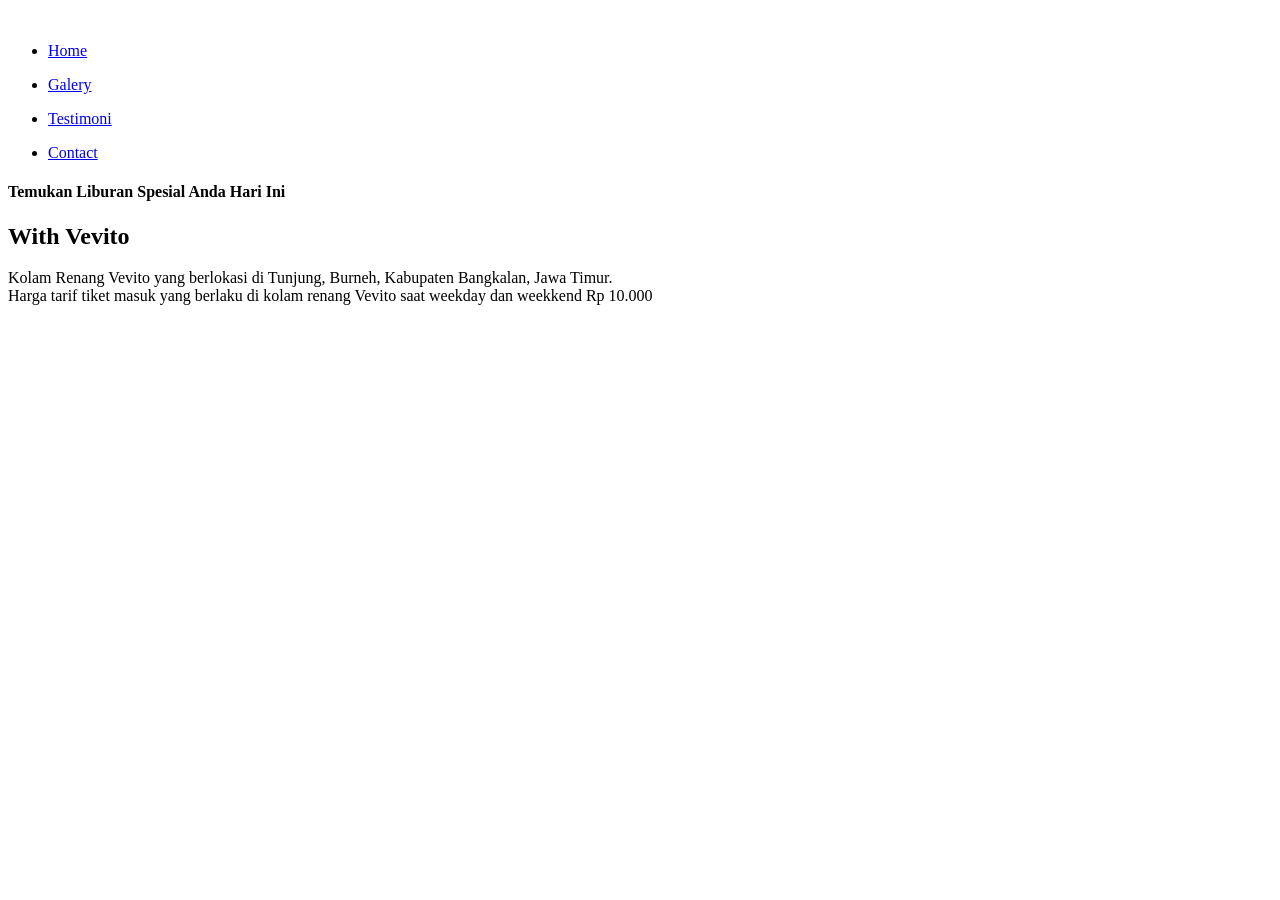
==== web.html @ 069cc3d6 "menambahkan home pada website" ====
<!DOCTYPE html>
<html lang="en">
<head>
    <meta charset="UTF-8">
    <meta name="viewport" content="width=device-width, initial-scale=1.0">
    <title>Kolam Renang Vevito</title>
    <link rel="stylesheet" href="web.css">
    <link rel="preconnect" href="https://fonts.googleapis.com">
<link rel="preconnect" href="https://fonts.gstatic.com" crossorigin>
<link href="https://fonts.googleapis.com/css2?family=Kanit:ital,wght@1,500&family=Kranky&family=Poppins:ital,wght@0,200;0,300;0,400;0,500;0,600;0,700;1,100&display=swap" rel="stylesheet">
<link rel="stylesheet" href="https://unpkg.com/boxicons@latest/css/boxicons.min.css">

<body>
   <nav>
    <div class="logo">
        <img src="img/logo item.png" alt="" width="70px">
    </div>
    <ul>
        <li>
            <a href="#home">Home</a>
        </li>
    </ul>
    <ul>
        <li>
            <a href="#galery">Galery</a>
        </li>
    </ul>
    <ul>
        <li>
            <a href="#testimoni">Testimoni</a>
        </li>
    </ul>
    <ul>
        <li>
            <a href="#contact">Contact</a>
        </li>
    </ul>
   </nav>

    <!--home-section-->
    <section class="background" >
        <div class="home-text" id="home">
            <h4>Temukan Liburan Spesial Anda Hari Ini</h4>
            <h1>With Vevito</h1>
            <p>Kolam Renang Vevito yang berlokasi di Tunjung, Burneh, Kabupaten Bangkalan, Jawa Timur. <br>
            Harga tarif tiket masuk yang berlaku di kolam renang Vevito saat weekday dan weekkend Rp 10.000</p>
            </div>
        </div>
        </div>
    </section>
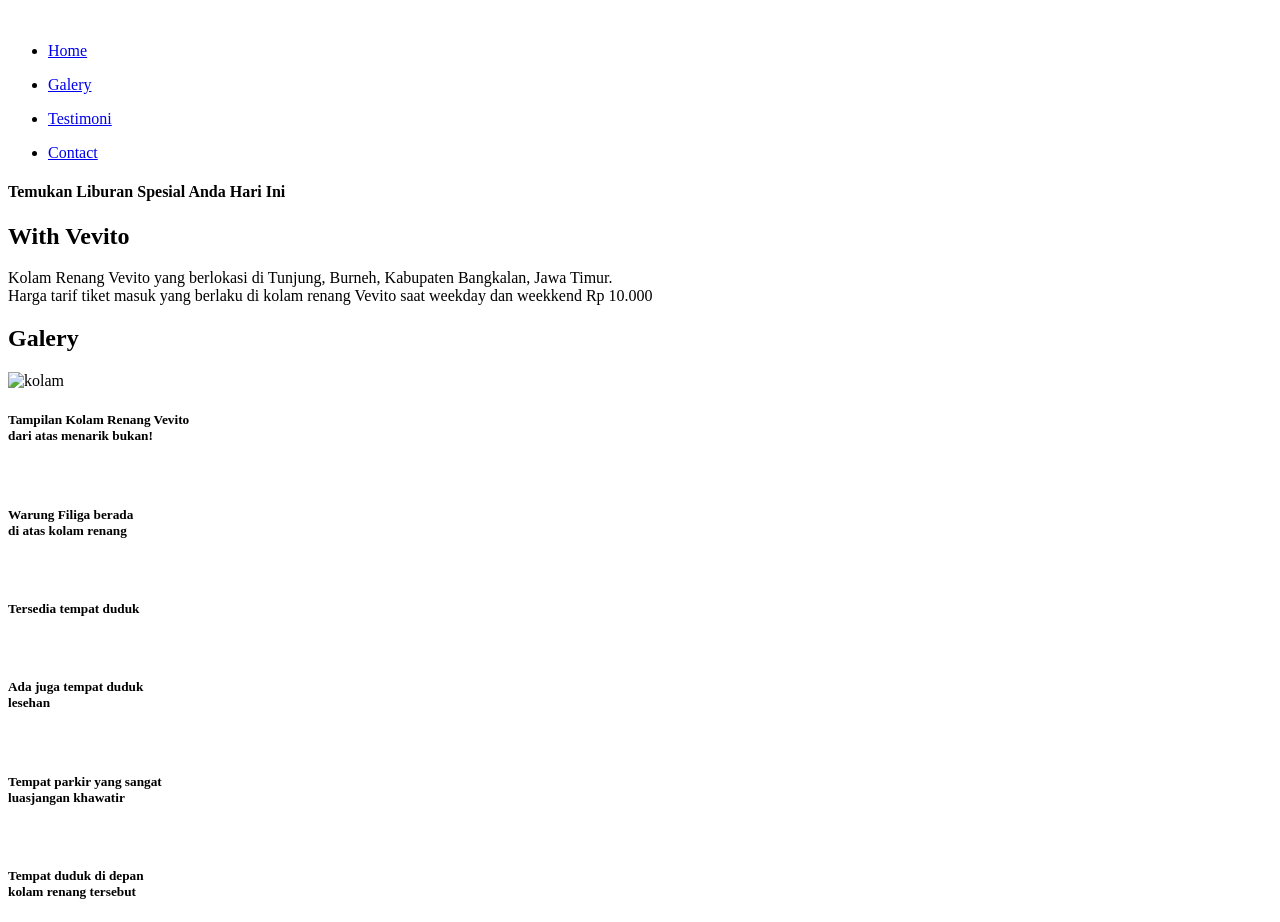
==== commit 0005b586: "menambahkan galery pada website" ====
--- a/web.html
+++ b/web.html
@@ -47,4 +47,78 @@
             </div>
         </div>
         </div>
+    </section>
+
+    <section class="galery" id="galery">
+        <div class="galery-text">
+            <h2>Galery</h2>
+        </div>
+
+        <div class="main-galery">
+            <div class="box">
+                <div class="hov-img">
+                    <img src="img/kolam dari atas.jpeg" alt="kolam" width="140px">
+                </div>
+                <div class="box-text">
+                    <div class="text-in">
+                        <h5>Tampilan Kolam Renang Vevito<br>dari atas menarik bukan!</h5>
+                    </div>
+                </div>
+            </div>
+
+            <div class="box">
+                <div class="hov-img">
+                    <img src="img/warung.jpeg" alt="" width="140px">
+                </div>
+                <div class="box-text">
+                    <div class="text-in">
+                        <h5>Warung Filiga berada<br>di atas kolam renang</h5>
+                    </div>
+                </div>
+            </div>
+
+            <div class="box">
+                <div class="hov-img">
+                    <img src="img/tempat duduk.jpeg" alt="" width="140px">
+                </div>
+                <div class="box-text">
+                    <div class="text-in">
+                        <h5>Tersedia tempat duduk</h5>
+                    </div>
+                </div>
+            </div>
+            <div class="box">
+                <div class="hov-img">
+                    <img src="img/lesehan.jpeg" alt="" width="140px">
+                </div>
+                <div class="box-text">
+                    <div class="text-in">
+                        <h5>Ada juga tempat duduk <br>lesehan</h5>
+                    </div>
+                </div>
+            </div>
+
+            <div class="box">
+                <div class="hov-img">
+                    <img src="img/tempat parkir.jpeg" alt="" width="140px" >
+                </div>
+                <div class="box-text">
+                    <div class="text-in">
+                        <h5>Tempat parkir yang sangat<br>luasjangan khawatir</h5>
+                    </div>
+                </div>
+            </div>
+
+            <div class="box">
+                <div class="hov-img">
+                    <img src="img/ruang tunggu.jpeg" alt="" width="140px">
+                </div>
+                <div class="box-text">
+                    <div class="text-in">
+                        <h5>Tempat duduk di depan<br>kolam renang tersebut</h5>
+                    </div>
+                </div>
+            </div>
+         </div>
+        
     </section>
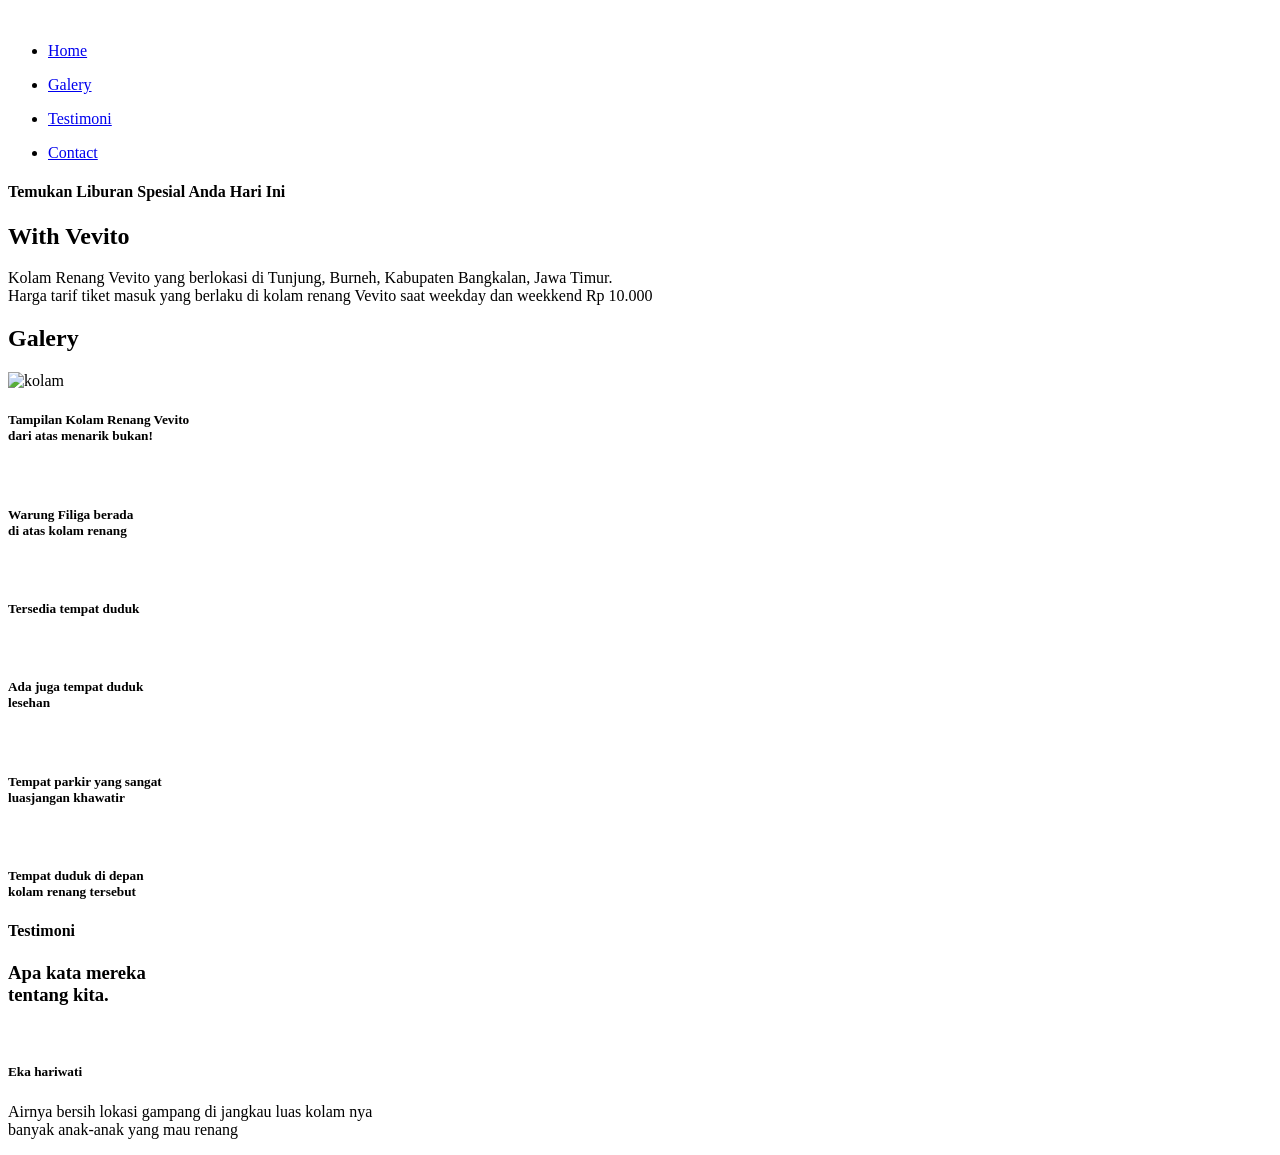
==== commit f8565931: "menambahkan testimoni pada website" ====
--- a/web.html
+++ b/web.html
@@ -121,4 +121,19 @@
             </div>
          </div>
         
+    </section>
+
+    <!-- testimoni-section -->
+    <section class="testimoni" id="testimoni">
+        <div class="test-text">
+            <div class="left">
+                <h4>Testimoni</h4>
+                <h3>Apa kata mereka <br>tentang kita.</h3>
+            </div>
+            <div class="rights">
+                <img src="img/ulasan.png" alt="" width="100px">
+                <h5>Eka hariwati</h5>
+                <p>Airnya bersih lokasi gampang di jangkau luas kolam nya <br>banyak anak-anak yang mau renang</p>
+            </div>
+        </div>
     </section>
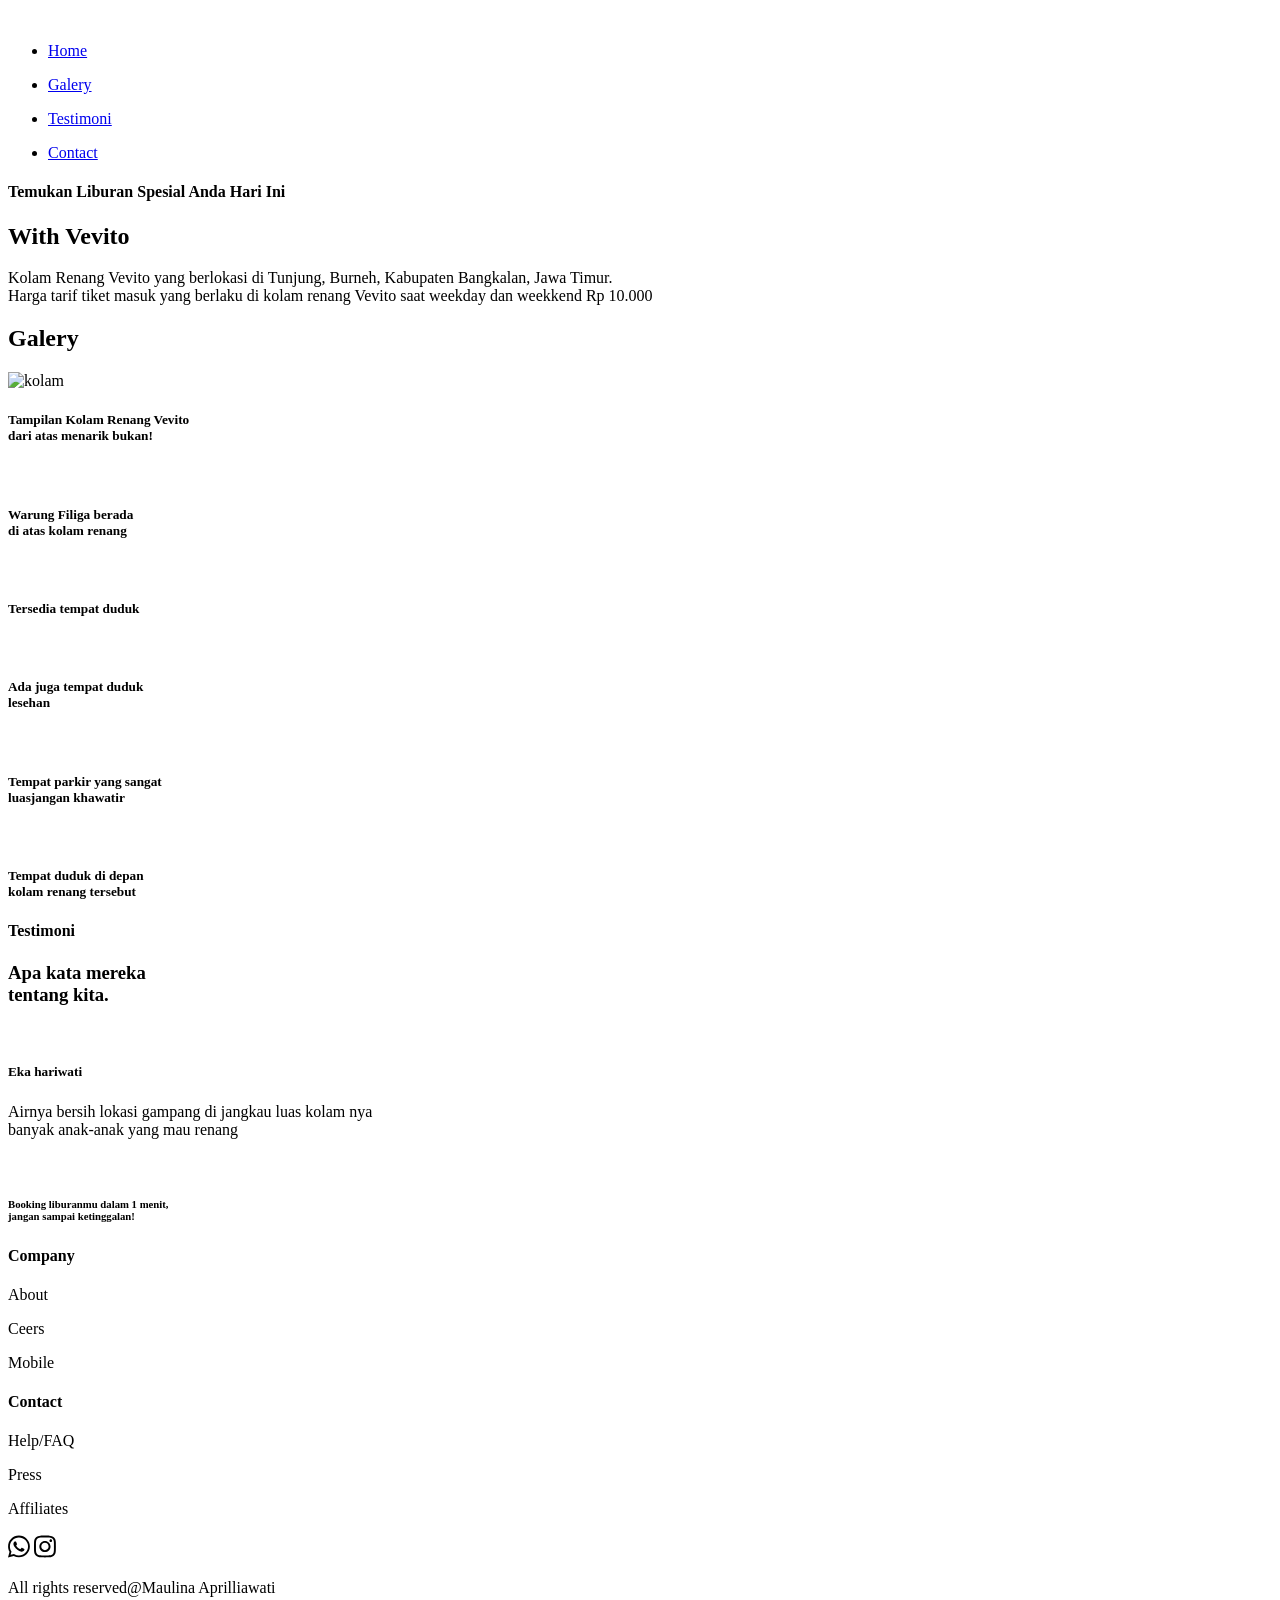
==== commit d332d369: "menambahkan contact pada website" ====
--- a/web.html
+++ b/web.html
@@ -136,4 +136,44 @@
                 <p>Airnya bersih lokasi gampang di jangkau luas kolam nya <br>banyak anak-anak yang mau renang</p>
             </div>
         </div>
-    </section>+    </section>
+
+    <!-- contact-section -->
+<section class="contact" id="contact">
+    <div class="contact-info">
+        <div class="first-info">
+            <img src="img/logo pendek.png" alt="">
+            <h6>Booking liburanmu dalam 1 menit,<br>jangan sampai ketinggalan!</h6>
+        </div>
+        <div class="sec-info">
+            <h4>Company</h4>
+            <p>About</p>
+            <p>Ceers</p>
+            <p>Mobile</p>
+        </div>
+        <div class="third-info">
+            <h4>Contact</h4>
+            <p>Help/FAQ</p>
+            <P>Press</P>
+            <p>Affiliates</p>
+        </div>
+        <div class="fifth-info">
+            <div class="icon">
+                <a href="https://wa.me/+6288217805112"><svg xmlns="http://www.w3.org/2000/svg" height="25px" viewBox="0 0 448 512"><style>svg{fill:#000000}</style><path d="M380.9 97.1C339 55.1 283.2 32 223.9 32c-122.4 0-222 99.6-222 222 0 39.1 10.2 77.3 29.6 111L0 480l117.7-30.9c32.4 17.7 68.9 27 106.1 27h.1c122.3 0 224.1-99.6 224.1-222 0-59.3-25.2-115-67.1-157zm-157 341.6c-33.2 0-65.7-8.9-94-25.7l-6.7-4-69.8 18.3L72 359.2l-4.4-7c-18.5-29.4-28.2-63.3-28.2-98.2 0-101.7 82.8-184.5 184.6-184.5 49.3 0 95.6 19.2 130.4 54.1 34.8 34.9 56.2 81.2 56.1 130.5 0 101.8-84.9 184.6-186.6 184.6zm101.2-138.2c-5.5-2.8-32.8-16.2-37.9-18-5.1-1.9-8.8-2.8-12.5 2.8-3.7 5.6-14.3 18-17.6 21.8-3.2 3.7-6.5 4.2-12 1.4-32.6-16.3-54-29.1-75.5-66-5.7-9.8 5.7-9.1 16.3-30.3 1.8-3.7.9-6.9-.5-9.7-1.4-2.8-12.5-30.1-17.1-41.2-4.5-10.8-9.1-9.3-12.5-9.5-3.2-.2-6.9-.2-10.6-.2-3.7 0-9.7 1.4-14.8 6.9-5.1 5.6-19.4 19-19.4 46.3 0 27.3 19.9 53.7 22.6 57.4 2.8 3.7 39.1 59.7 94.8 83.8 35.2 15.2 49 16.5 66.6 13.9 10.7-1.6 32.8-13.4 37.4-26.4 4.6-13 4.6-24.1 3.2-26.4-1.3-2.5-5-3.9-10.5-6.6z"/></svg></a>
+                <a href="https://www.instagram.com/vevito_bangkalan/"><svg xmlns="http://www.w3.org/2000/svg" height="25px" viewBox="0 0 448 512"><style>svg{fill:#000000}</style><path d="M224.1 141c-63.6 0-114.9 51.3-114.9 114.9s51.3 114.9 114.9 114.9S339 319.5 339 255.9 287.7 141 224.1 141zm0 189.6c-41.1 0-74.7-33.5-74.7-74.7s33.5-74.7 74.7-74.7 74.7 33.5 74.7 74.7-33.6 74.7-74.7 74.7zm146.4-194.3c0 14.9-12 26.8-26.8 26.8-14.9 0-26.8-12-26.8-26.8s12-26.8 26.8-26.8 26.8 12 26.8 26.8zm76.1 27.2c-1.7-35.9-9.9-67.7-36.2-93.9-26.2-26.2-58-34.4-93.9-36.2-37-2.1-147.9-2.1-184.9 0-35.8 1.7-67.6 9.9-93.9 36.1s-34.4 58-36.2 93.9c-2.1 37-2.1 147.9 0 184.9 1.7 35.9 9.9 67.7 36.2 93.9s58 34.4 93.9 36.2c37 2.1 147.9 2.1 184.9 0 35.9-1.7 67.7-9.9 93.9-36.2 26.2-26.2 34.4-58 36.2-93.9 2.1-37 2.1-147.8 0-184.8zM398.8 388c-7.8 19.6-22.9 34.7-42.6 42.6-29.5 11.7-99.5 9-132.1 9s-102.7 2.6-132.1-9c-19.6-7.8-34.7-22.9-42.6-42.6-11.7-29.5-9-99.5-9-132.1s-2.6-102.7 9-132.1c7.8-19.6 22.9-34.7 42.6-42.6 29.5-11.7 99.5-9 132.1-9s102.7-2.6 132.1 9c19.6 7.8 34.7 22.9 42.6 42.6 11.7 29.5 9 99.5 9 132.1s2.7 102.7-9 132.1z"/></svg></a>
+            </div>
+        </div>
+    </div>
+</section>
+
+<div class="end-text">
+    <div class="footer">
+        <p>All rights reserved@Maulina Aprilliawati</p>
+    </div>
+</div>
+
+
+
+
+</body>
+</html>
